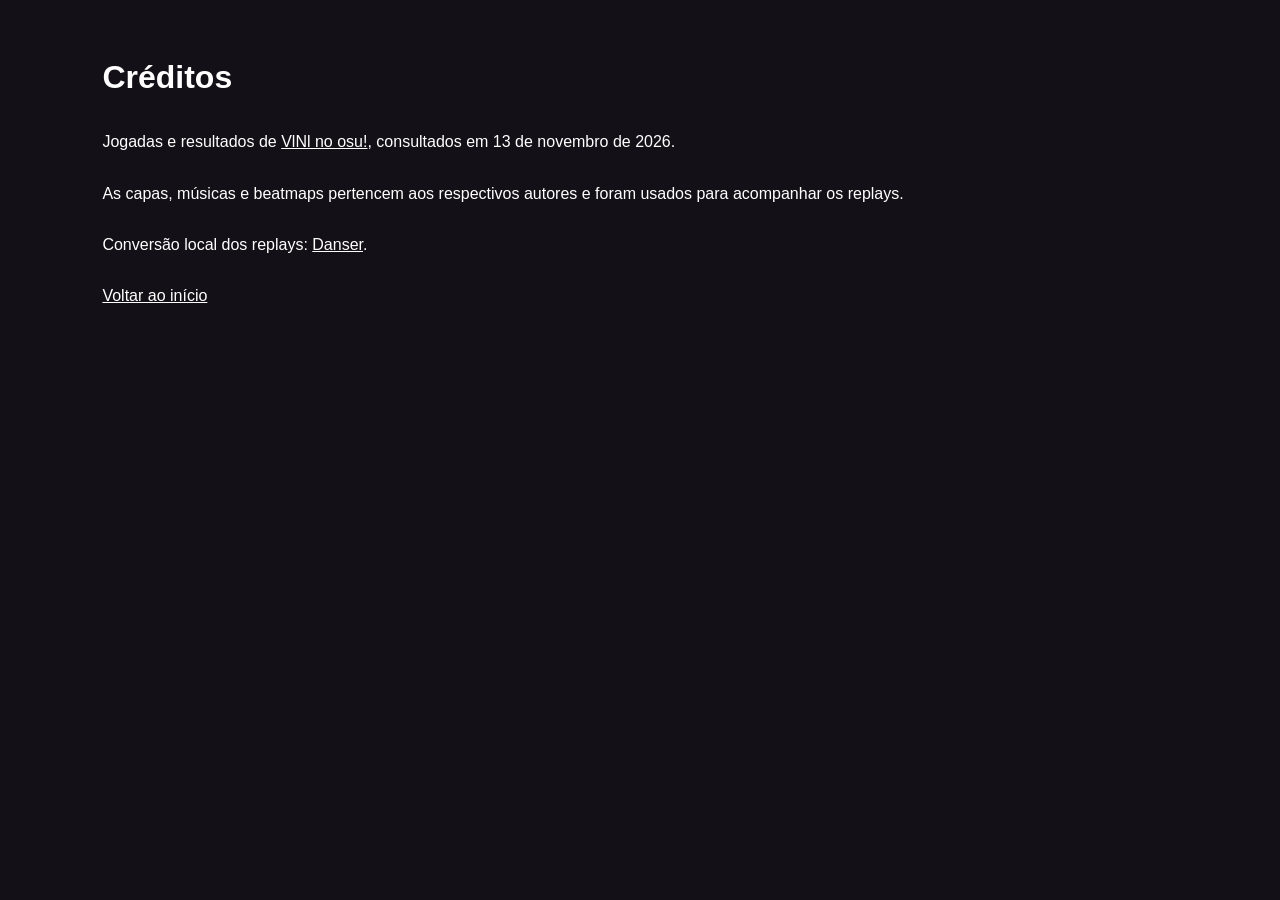
==== creditos.html @ 84744cca "Publica top 10 de performances no osu com replays e audio" ====
<!DOCTYPE html>
<html lang="pt-BR">
<head><meta charset="UTF-8"><meta name="viewport" content="width=device-width, initial-scale=1.0"><title>Créditos</title><link rel="stylesheet" href="style.css"></head>
<body class="creditos"><h1>Créditos</h1><p>Jogadas e resultados de <a href="https://osu.ppy.sh/users/32588533">VlNl no osu!</a>, consultados em 13 de novembro de 2026.</p><p>As capas, músicas e beatmaps pertencem aos respectivos autores e foram usados para acompanhar os replays.</p><p>Conversão local dos replays: <a href="https://github.com/Wieku/danser-go">Danser</a>.</p><p><a href="index.html">Voltar ao início</a></p></body>
</html>
---- style.css ----
* {
    box-sizing: border-box;
    margin: 0;
    padding: 0;
}

body {
    font-family: Arial, sans-serif;
    color: #fff;
    background: #141017;
    height: 100vh;
    height: 100svh;
    display: flex;
    flex-direction: column;
    overflow: hidden;
}

button, a {
    color: inherit;
    font: inherit;
}

button {
    cursor: pointer;
}

button:focus-visible, a:focus-visible {
    outline: 2px solid #ff85be;
    outline-offset: 5px;
}

button:disabled {
    opacity: 0.35;
    cursor: default;
}

header {
    display: flex;
    align-items: center;
    justify-content: space-between;
    padding: 16px 28px;
    background: #211b24;
    border-bottom: 2px solid #df5694;
}

.titulo {
    font-size: 20px;
    font-weight: bold;
    text-decoration: none;
}

.titulo span {
    color: #ff85be;
}

.controles {
    display: flex;
    gap: 20px;
}

.controles button, .links button {
    border: 0;
    background: none;
    font-size: 13px;
}

.carrossel {
    display: flex;
    position: relative;
    flex: 1;
    min-height: 0;
    overflow: hidden;
    scroll-snap-type: x mandatory;
}

.carrossel.animando {
    scroll-snap-type: none;
}

.replay {
    position: relative;
    flex: 0 0 100%;
    height: 100%;
    overflow: hidden;
    background-size: cover;
    background-position: center;
    scroll-snap-align: start;
}

.replay video {
    width: 100%;
    height: 100%;
    object-fit: contain;
    background: #08080a;
    display: block;
}

.legenda {
    position: absolute;
    left: 24px;
    bottom: 22px;
    max-width: min(410px, 70%);
    background: rgba(17, 13, 21, 0.86);
    padding: 16px 20px;
    border-left: 3px solid #ee6ba8;
    border-radius: 0 4px 4px 0;
}

.posicao {
    font-size: 12px;
    color: #ff93c5;
    font-weight: bold;
    margin-bottom: 7px;
}

.posicao span {
    margin-left: 12px;
    color: #c9ed89;
}

.legenda h2 {
    font-size: 19px;
    line-height: 1.2;
    margin-bottom: 5px;
}

.artista, .dificuldade {
    font-size: 12px;
    line-height: 1.5;
    color: #d7cfd9;
}

.dificuldade {
    color: #b2a8b7;
}

.numeros {
    display: flex;
    gap: 12px;
    flex-wrap: wrap;
    align-items: center;
    margin: 11px 0;
    font-size: 11px;
}

.numeros strong {
    font-size: 18px;
    color: #ff93c5;
}

.links {
    display: flex;
    flex-wrap: wrap;
    gap: 18px;
}

.links a, .links button {
    font-size: 11px;
    color: #d6cbd9;
    text-decoration: underline;
}

.navegacao {
    display: flex;
    align-items: center;
    justify-content: space-between;
    padding: 11px 28px 5px;
    background: #211b24;
}

.navegacao button {
    background: transparent;
    border: 1px solid #615267;
    padding: 8px 15px;
    border-radius: 3px;
    font-size: 13px;
}

.navegacao p {
    font-size: 13px;
    color: #ff93c5;
}

footer {
    background: #211b24;
    text-align: center;
    padding: 6px 12px 10px;
    font-size: 11px;
    color: #a99dac;
}

.introducao {
    position: fixed;
    inset: 0;
    z-index: 5;
    background: linear-gradient(90deg, rgba(23, 15, 28, 0.96), rgba(23, 15, 28, 0.7)), url('imagens/1.jpg') center / cover;
    display: flex;
    align-items: center;
    padding: 8%;
    transition: transform 1.1s ease-in-out;
    overflow: hidden;
}

.introducao.aberta {
    transform: translateY(-100%);
}

.introducao[hidden] {
    display: none;
}

.abertura {
    z-index: 1;
}

.jogador {
    color: #ff93c5;
    font-size: 15px;
    margin-bottom: 25px;
    letter-spacing: 2px;
}

.abertura h1 {
    font-size: clamp(44px, 6.5vw, 92px);
    line-height: 1.02;
    letter-spacing: -2px;
}

.abertura h1 span {
    color: #ff93c5;
}

.resumo {
    margin: 26px 0 32px;
    font-size: 16px;
    color: #d1c7d5;
    line-height: 1.8;
}

#comecar {
    border: none;
    border-radius: 3px;
    background: #df5694;
    color: white;
    padding: 15px 22px;
    font-size: 16px;
}

#comecar:hover {
    background: #eb6aa6;
}

#comecar span {
    padding-left: 30px;
}

.abertura > a {
    display: block;
    width: fit-content;
    margin-top: 22px;
    font-size: 12px;
    color: #bbafc0;
}

.marca {
    position: absolute;
    right: 9%;
    top: 50%;
    transform: translateY(-50%) rotate(-12deg);
    width: 260px;
    height: 260px;
    display: flex;
    align-items: center;
    justify-content: center;
    border-radius: 50%;
    border: 5px solid rgba(255, 255, 255, 0.18);
    background: rgba(223, 86, 148, 0.18);
    font-size: 90px;
    font-weight: bold;
    color: rgba(255, 255, 255, 0.24);
}

.rodape-introducao {
    position: absolute;
    left: 8%;
    bottom: 30px;
    font-size: 12px;
    color: #aa9caf;
}

.aviso {
    position: absolute;
    right: 22px;
    top: 80px;
    max-width: 300px;
    padding: 14px;
    background: #322638;
    border: 1px solid #b85d8b;
    font-size: 13px;
    line-height: 1.5;
    z-index: 2;
}

.creditos {
    height: auto;
    overflow: auto;
    padding: 50px 8%;
    gap: 24px;
    line-height: 1.7;
}

@media (max-width: 800px) {
    .marca {
        right: -100px;
        opacity: 0.4;
    }

    .legenda {
        max-width: calc(100% - 32px);
        left: 16px;
        bottom: 16px;
        padding: 12px 15px;
    }

    header {
        padding: 14px 16px;
    }

    .titulo {
        font-size: 17px;
    }

    .controles {
        gap: 12px;
    }

    .controles button {
        font-size: 11px;
    }

    .navegacao {
        padding-left: 16px;
        padding-right: 16px;
    }

    .resumo {
        font-size: 14px;
    }

    .legenda h2 {
        font-size: 16px;
    }
}
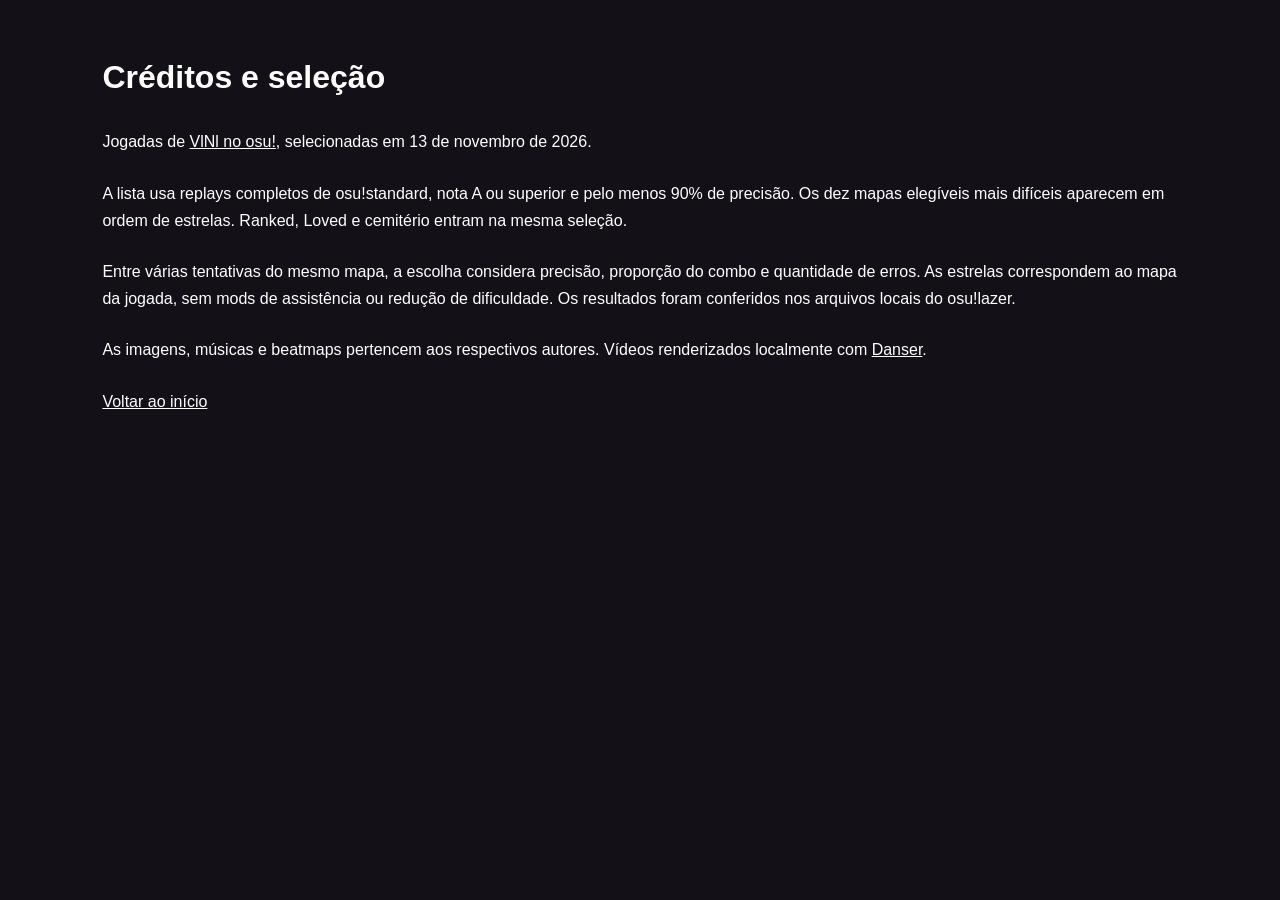
==== commit 16f08ff7: "Seleciona jogadas por dificuldade e execucao incluindo Loved e cemiterio" ====
--- a/creditos.html
+++ b/creditos.html
@@ -1,5 +1,5 @@
 <!DOCTYPE html>
 <html lang="pt-BR">
-<head><meta charset="UTF-8"><meta name="viewport" content="width=device-width, initial-scale=1.0"><title>Créditos</title><link rel="stylesheet" href="style.css"></head>
-<body class="creditos"><h1>Créditos</h1><p>Jogadas e resultados de <a href="https://osu.ppy.sh/users/32588533">VlNl no osu!</a>, consultados em 13 de novembro de 2026.</p><p>As capas, músicas e beatmaps pertencem aos respectivos autores e foram usados para acompanhar os replays.</p><p>Conversão local dos replays: <a href="https://github.com/Wieku/danser-go">Danser</a>.</p><p><a href="index.html">Voltar ao início</a></p></body>
-</html>
+<head><meta charset="UTF-8"><meta name="viewport" content="width=device-width, initial-scale=1.0"><title>Créditos e seleção</title><link rel="stylesheet" href="style.css?v=dificuldade"></head>
+<body class="creditos"><h1>Créditos e seleção</h1><p>Jogadas de <a href="https://osu.ppy.sh/users/32588533">VlNl no osu!</a>, selecionadas em 13 de novembro de 2026.</p><p>A lista usa replays completos de osu!standard, nota A ou superior e pelo menos 90% de precisão. Os dez mapas elegíveis mais difíceis aparecem em ordem de estrelas. Ranked, Loved e cemitério entram na mesma seleção.</p><p>Entre várias tentativas do mesmo mapa, a escolha considera precisão, proporção do combo e quantidade de erros. As estrelas correspondem ao mapa da jogada, sem mods de assistência ou redução de dificuldade. Os resultados foram conferidos nos arquivos locais do osu!lazer.</p><p>As imagens, músicas e beatmaps pertencem aos respectivos autores. Vídeos renderizados localmente com <a href="https://github.com/Wieku/danser-go">Danser</a>.</p><p><a href="index.html">Voltar ao início</a></p></body>
+</html>
--- a/style.css
+++ b/style.css
@@ -351,3 +351,8 @@
         font-size: 16px;
     }
 }
+
+.posicao .categoria {
+    color: #d7cfd9;
+    font-weight: normal;
+}
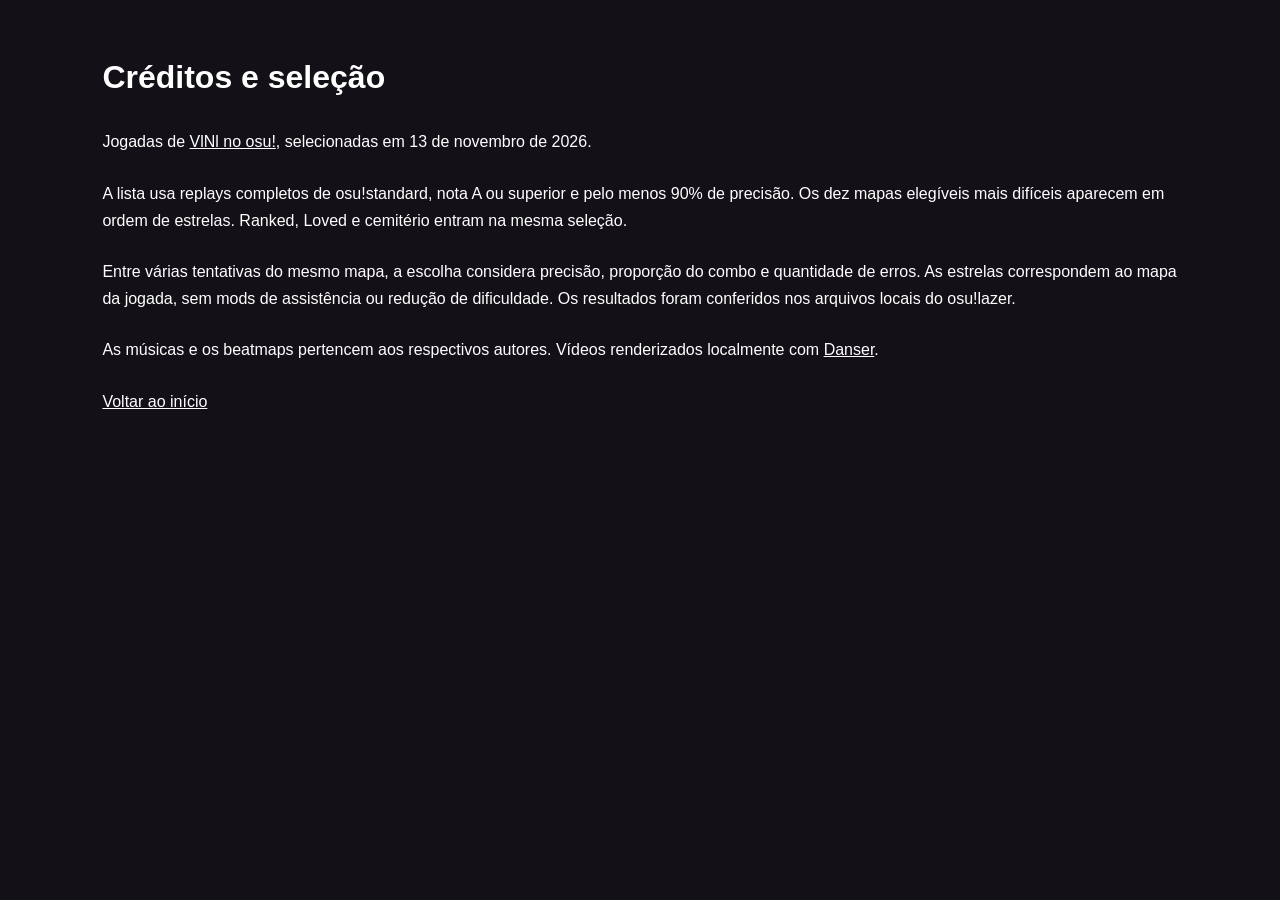
==== commit d8186bc4: "Remove todas as imagens dos mapas e renderiza replays com fundo preto" ====
--- a/creditos.html
+++ b/creditos.html
@@ -1,5 +1,5 @@
 <!DOCTYPE html>
 <html lang="pt-BR">
-<head><meta charset="UTF-8"><meta name="viewport" content="width=device-width, initial-scale=1.0"><title>Créditos e seleção</title><link rel="stylesheet" href="style.css?v=dificuldade"></head>
-<body class="creditos"><h1>Créditos e seleção</h1><p>Jogadas de <a href="https://osu.ppy.sh/users/32588533">VlNl no osu!</a>, selecionadas em 13 de novembro de 2026.</p><p>A lista usa replays completos de osu!standard, nota A ou superior e pelo menos 90% de precisão. Os dez mapas elegíveis mais difíceis aparecem em ordem de estrelas. Ranked, Loved e cemitério entram na mesma seleção.</p><p>Entre várias tentativas do mesmo mapa, a escolha considera precisão, proporção do combo e quantidade de erros. As estrelas correspondem ao mapa da jogada, sem mods de assistência ou redução de dificuldade. Os resultados foram conferidos nos arquivos locais do osu!lazer.</p><p>As imagens, músicas e beatmaps pertencem aos respectivos autores. Vídeos renderizados localmente com <a href="https://github.com/Wieku/danser-go">Danser</a>.</p><p><a href="index.html">Voltar ao início</a></p></body>
+<head><meta charset="UTF-8"><meta name="viewport" content="width=device-width, initial-scale=1.0"><title>Créditos e seleção</title><link rel="stylesheet" href="style.css?v=sem-fundo"></head>
+<body class="creditos"><h1>Créditos e seleção</h1><p>Jogadas de <a href="https://osu.ppy.sh/users/32588533">VlNl no osu!</a>, selecionadas em 13 de novembro de 2026.</p><p>A lista usa replays completos de osu!standard, nota A ou superior e pelo menos 90% de precisão. Os dez mapas elegíveis mais difíceis aparecem em ordem de estrelas. Ranked, Loved e cemitério entram na mesma seleção.</p><p>Entre várias tentativas do mesmo mapa, a escolha considera precisão, proporção do combo e quantidade de erros. As estrelas correspondem ao mapa da jogada, sem mods de assistência ou redução de dificuldade. Os resultados foram conferidos nos arquivos locais do osu!lazer.</p><p>As músicas e os beatmaps pertencem aos respectivos autores. Vídeos renderizados localmente com <a href="https://github.com/Wieku/danser-go">Danser</a>.</p><p><a href="index.html">Voltar ao início</a></p></body>
 </html>
--- a/style.css
+++ b/style.css
@@ -82,8 +82,7 @@
     flex: 0 0 100%;
     height: 100%;
     overflow: hidden;
-    background-size: cover;
-    background-position: center;
+    background: #000;
     scroll-snap-align: start;
 }
 
@@ -91,7 +90,7 @@
     width: 100%;
     height: 100%;
     object-fit: contain;
-    background: #08080a;
+    background: #000;
     display: block;
 }
 
@@ -193,7 +192,7 @@
     position: fixed;
     inset: 0;
     z-index: 5;
-    background: linear-gradient(90deg, rgba(23, 15, 28, 0.96), rgba(23, 15, 28, 0.7)), url('imagens/1.jpg') center / cover;
+    background: #17101c;
     display: flex;
     align-items: center;
     padding: 8%;
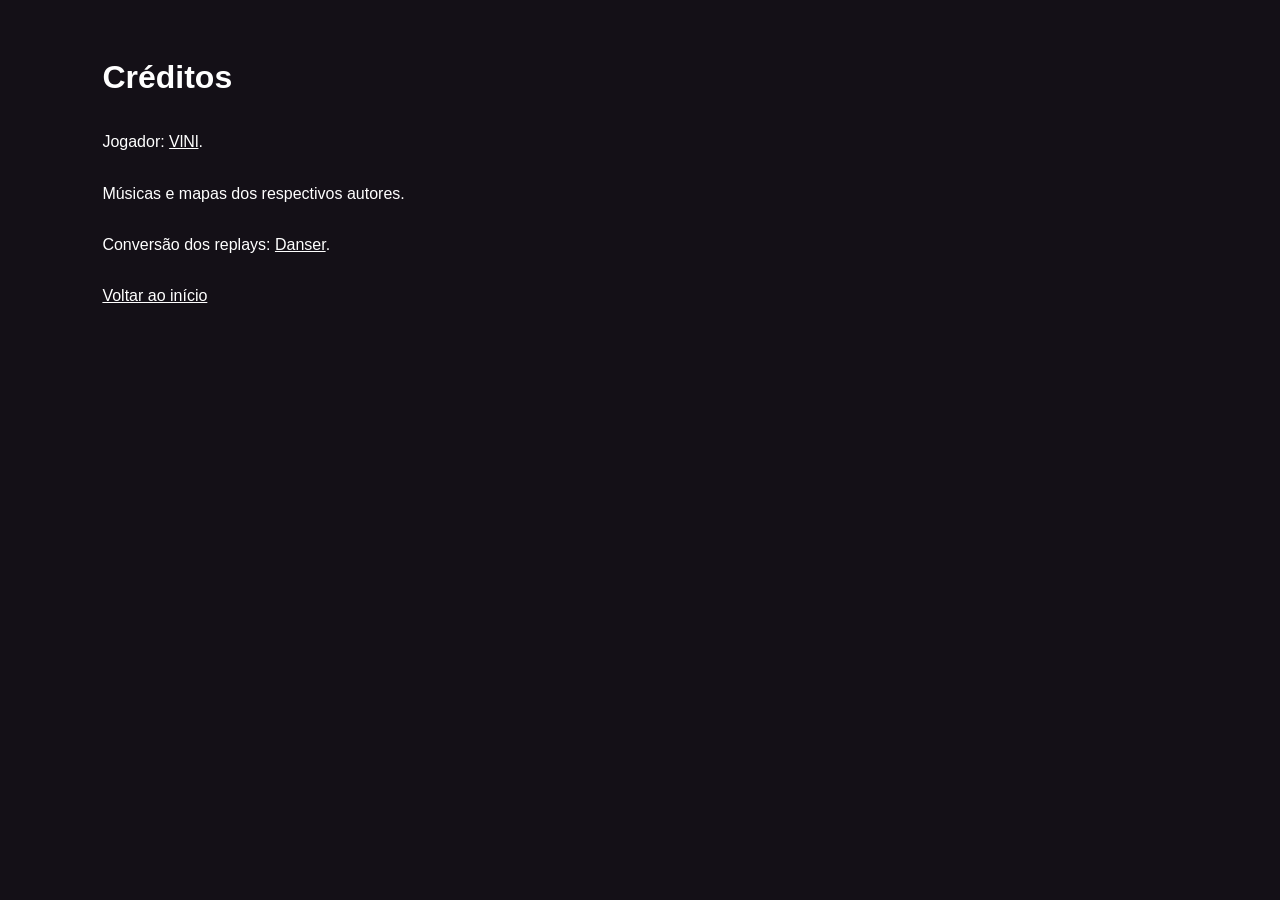
==== commit e3094519: "Encurta os textos da pagina e remove documentacao extra" ====
--- a/creditos.html
+++ b/creditos.html
@@ -1,5 +1,16 @@
 <!DOCTYPE html>
 <html lang="pt-BR">
-<head><meta charset="UTF-8"><meta name="viewport" content="width=device-width, initial-scale=1.0"><title>Créditos e seleção</title><link rel="stylesheet" href="style.css?v=sem-fundo"></head>
-<body class="creditos"><h1>Créditos e seleção</h1><p>Jogadas de <a href="https://osu.ppy.sh/users/32588533">VlNl no osu!</a>, selecionadas em 13 de novembro de 2026.</p><p>A lista usa replays completos de osu!standard, nota A ou superior e pelo menos 90% de precisão. Os dez mapas elegíveis mais difíceis aparecem em ordem de estrelas. Ranked, Loved e cemitério entram na mesma seleção.</p><p>Entre várias tentativas do mesmo mapa, a escolha considera precisão, proporção do combo e quantidade de erros. As estrelas correspondem ao mapa da jogada, sem mods de assistência ou redução de dificuldade. Os resultados foram conferidos nos arquivos locais do osu!lazer.</p><p>As músicas e os beatmaps pertencem aos respectivos autores. Vídeos renderizados localmente com <a href="https://github.com/Wieku/danser-go">Danser</a>.</p><p><a href="index.html">Voltar ao início</a></p></body>
-</html>+<head>
+    <meta charset="UTF-8">
+    <meta name="viewport" content="width=device-width, initial-scale=1.0">
+    <title>Créditos</title>
+    <link rel="stylesheet" href="style.css?v=final">
+</head>
+<body class="creditos">
+    <h1>Créditos</h1>
+    <p>Jogador: <a href="https://osu.ppy.sh/users/32588533">VlNl</a>.</p>
+    <p>Músicas e mapas dos respectivos autores.</p>
+    <p>Conversão dos replays: <a href="https://github.com/Wieku/danser-go">Danser</a>.</p>
+    <a href="index.html">Voltar ao início</a>
+</body>
+</html>
--- a/style.css
+++ b/style.css
@@ -279,13 +279,6 @@
     color: rgba(255, 255, 255, 0.24);
 }
 
-.rodape-introducao {
-    position: absolute;
-    left: 8%;
-    bottom: 30px;
-    font-size: 12px;
-    color: #aa9caf;
-}
 
 .aviso {
     position: absolute;
